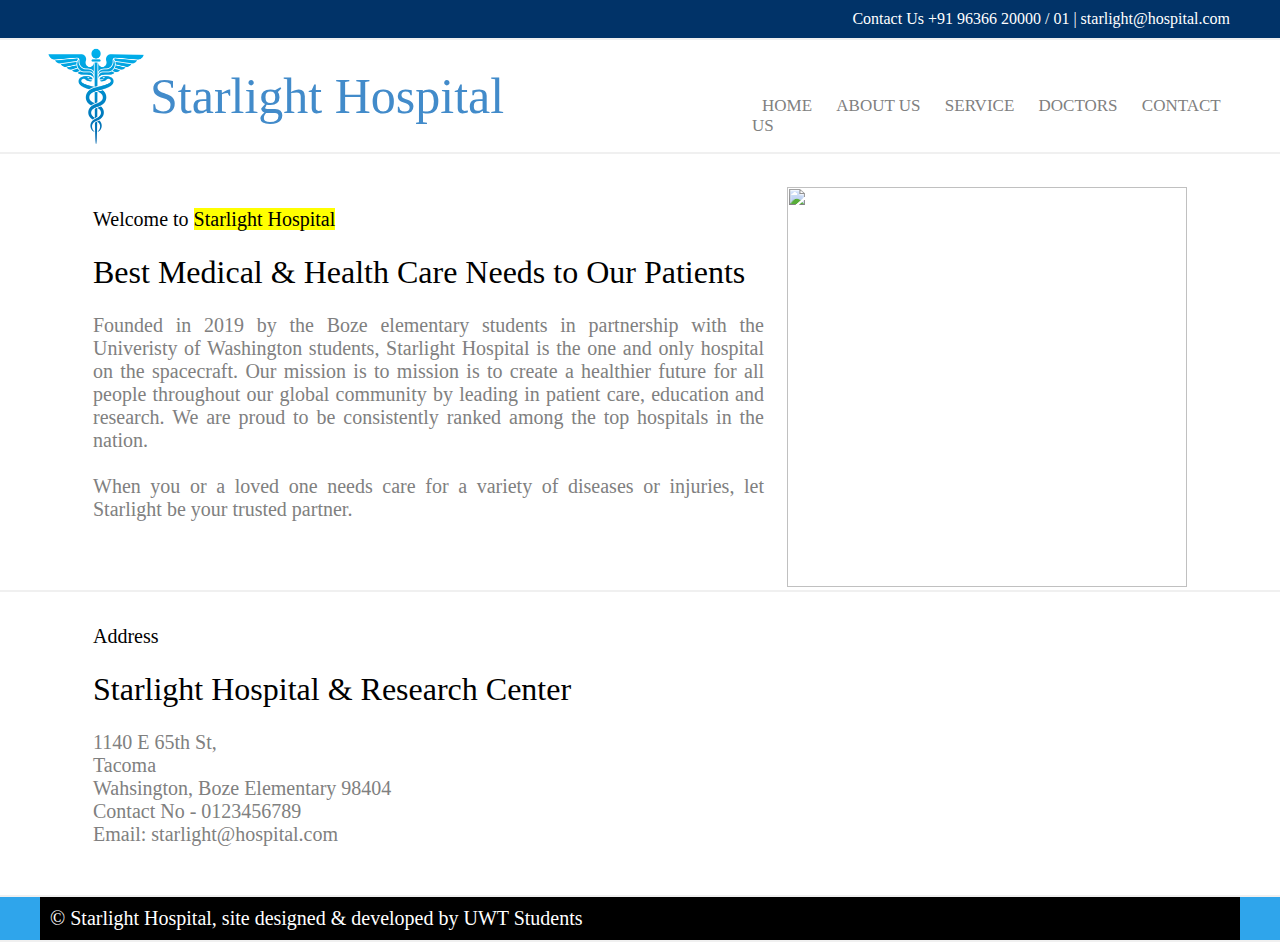
==== BozeAspNetFinal/Views/Agencies/about.html @ d23b61f4 "Initial commit." ====
<html>
<head>
	<title> Starlight Hospital </title>
	
	<link href="../../Content/hospital_style.css" type="text/css" rel="stylesheet">
	
</head>
<body>
	
	<div class="top">
		<div>
		 Contact Us +91 96366 20000 / 01 | starlight@hospital.com 
		</div>
	</div>
		<article class="logo">
		<div>
			<table>
				<tr>
					<td><img src ="../../Assets/Images/logo.png" alt="logo" /></td>
					<td id= "titlestar" style="font-family:calibri;"> Starlight Hospital </td>
					<td id="logolist" > <br> <br>
							<a href="index.html">HOME</a> 
							<a href="about.html">ABOUT US</a>  
							<a href="service.html">SERVICE</a>
							<a href="doctor.html">DOCTORS</a> 
							<a href="contact.html">CONTACT US</a>
					</td>
				</tr>
			</table>
		</div>
	</article>
	
	
	
	<div class="bottom">
		<div>
			<table border="0">
				<tr>
					<td width="700px">
						<font color="#000"> Welcome to <mark>Starlight Hospital</mark> </font> <br> <br>

					<font color="#000" size="6px"> Best Medical & Health Care Needs to Our Patients </font> <br> <br>

Founded in 2019 by the Boze elementary students in partnership with the Univeristy of Washington students, Starlight Hospital is the one and only hospital on the spacecraft. Our mission is to mission is to create a healthier future for all people throughout our global community by leading in patient care, education and research. We are proud to be consistently ranked among the top  hospitals in the nation. <br><br>

 When you or a loved one needs care for a variety of diseases or injuries, let Starlight be your trusted partner.<br><br>

<br>
 </td>
					
					
					<td style="padding-left:20px;"> <img src="img/about.jpg" width="400px"></td>
				</tr>
			
				
			</table>
		</div>
	</div>
	
	<div class="bottom">
		<div>
			<table border="0">
				<tr>
					<td width="700px">
						<font color="#000">Address </font> <br> <br>

					<font color="#000" size="6px"> Starlight Hospital & Research Center</font> <br> <br>

1140 E 65th St,<br>
Tacoma<br> Wahsington, Boze Elementary 98404 <br> Contact No - 0123456789 <br> Email: starlight@hospital.com<br><br>


<br>
 </td>
					
					
					<td style="padding-left:20px;"> </td>
				</tr>
			
				
			</table>
		</div>
	</div>
	
	
	<div class="nav_down">
		<div>
		 &copy; Starlight Hospital, site designed & developed by UWT Students
		</div>
	</div>
</body>
</html>
---- BozeAspNetFinal/Content/hospital_style.css ----
*{
	margin:auto;
	padding:auto;
}
.top{
	width:100%;
	background-color:#013368 !important;
	border-bottom:2px solid #f0f0f0;
}
.top div{
	width:1200px;
	color:#fff;
	background-color:#013368 !important;
	font-family:calibri;
	padding:10px;
	text-align:right;
}

.logo{
	width:100%;
	background-color:;
	border-bottom:2px solid #f0f0f0;
}
.logo div{
	width:1200px;
	background-color:;
	font-family:calibri;
	padding:3px;
	text-align:left;
}
#titlestar{
	width:600px;
	color:#428bca;
	font-size: 50px;
}
#logolist{
	font-size:17px;
}
.logo div table a{
	padding:10px;
	text-decoration:none;
	color:gray;
}
.logo div table a:hover{
	color:#428bca;
	border-bottom:2px solid gray;
}
.logo img{
	float:left;
	width: 100px;
	height: 100px;
}

.middle{
	width:100%;
	border-bottom:2px solid #f0f0f0;
}
.middle div{
	width:1200px;
	height:400px;
	font-family:calibri;
}
.middle div p{
	width:1000px;
	font-weight:bold;
	height:300px;
	color:#fff;
	opacity:0.2;
	font-size:50px;
	background-color:#000;
}

.bottom{
	width:100%;
	background-color:;
	border-bottom:2px solid #f0f0f0;
}
.bottom div{
	width:1200px;
	color:dimgray;
	background-color:;
	font-family:calibri;
	font-size:20px;
	
}
.bottom div table{
	padding-top:30px;
	width:1100px;
	text-align:justify;
	color:gray;
	font-size:20px;
}

.bottom_up{
	
	width:100%;
	background-color:;

	
}
.bottom_up {
	padding-top:20px;
	width:1200px;
	text-align:right;
	background-color:;
	font-family:forte;
	font-size:30px;
	padding-bottom:20px;
	
	
	
}

.bottomtable{
	padding-top:20px;
	font-size:30px;
	width:1100px;
	background-color:;
	font-family:calibri;
	float:right;
	
	
}
#grad1 {
	height: 200px;
	background-color: #013368;
	background: linear-gradient(to right, #013368 0%, #33ccff 100%);
}
.values{
	font-size:35px;
	float:left;
	color: #000;
}
.paragraph{
	float:right;
	width:30%;
	
}
#newstitle{
	font-size:30px;
	color: #000
}
.paragraph1 {
	color:#000;
	
}
.paragraph2{
	border-bottom:2px solid #bbb;
	margin-top:-25px;
	
}



.picture1 {
  width: 30%;
  background-color: white;
  box-shadow: 0 4px 8px 0 rgba(0, 0, 0, 0.2), 0 6px 20px 0 rgba(0, 0, 0, 0.19);
  margin-bottom: 25px;
  float: left;
  clear:left;
}

.picture2 {
  width: 30%;
  background-color: white;
  box-shadow: 0 4px 8px 0 rgba(0, 0, 0, 0.2), 0 6px 20px 0 rgba(0, 0, 0, 0.19);
  margin-bottom: 25px;
  float: left;
  
}
.container {
  text-align: center;
  padding: 10px 20px;
}
	
input[type="text"]{
	padding:12px;
	width:250px;
}
select{
	padding:12px;
	width:250px;
}
textarea{
	padding:50px;
	width:550px;
}
button{
	width:550px;
	padding:10px;
	color:#fff;
	font-size:20px;
	background-color:#2FA5EB !important;
}
.middle-bottom{ 
	font-family: calibri;
	font-size: 30px;
	background-color:;
	
}
.info{
	font-family: calibri;
	font-size: 20px;
	
}
.nav_down{
	width:100%;
	background-color:#2FA5EB !important;
	border-bottom:2px solid #f0f0f0;
	clear:both;
}
.nav_down div{
	width:1200px;
	color:#fff;
	background-color:#000;
	font-family:calibri;
	padding:10px;
	text-align:left;
	clear:both;
	font-size: 20px;
}
* {box-sizing:border-box}

/* Slideshow container */
.slideshow-container {
  max-width: 1200px;
  position: relative;
  margin: auto;
}

/* Hide the images by default */
.mySlides {
  display: none;
}
.smalltext{
	font-size: 40px;
	padding:5px;
	
}
.smalltext2{
	font-size: 33px;
}
/* Next & previous buttons */
.prev, .next {
  cursor: pointer;
  position: absolute;
  top: 50%;
  width: auto;
  margin-top: -22px;
  padding: 16px;
  color: white;
  font-weight: bold;
  font-size: 18px;
  transition: 0.6s ease;
  border-radius: 0 3px 3px 0;
  user-select: none;
}

/* Position the "next button" to the right */
.next {
  right: 0;
  border-radius: 3px 0 0 3px;
}

/* On hover, add a black background color with a little bit see-through */
.prev:hover, .next:hover {
  background-color: rgba(0,0,0,0.8);
}

/* Caption text */
.text {
  color: #fff;
  font-size: 50px;
  font-weight:bold;
  padding: 8px 12px;
  position: absolute;
  bottom: 1px;
  height:300px;
  width: 900px;
  text-align: center;
  opacity:0.3;
  background-color: #000;
  font-family: calibri;
}
/* Number text (1/3 etc) */
.numbertext {
  color: #f2f2f2;
  font-size: 12px;
  padding: 8px 12px;
  position: absolute;
  top: 0;
}

/* The dots/bullets/indicators */
.dot {
  cursor: pointer;
  height: 15px;
  width: 15px;
  margin: 0 2px;
  background-color: #bbb;
  border-radius: 50%;
  display: inline-block;
  transition: background-color 0.6s ease;
}

.active, .dot:hover {
  background-color: #717171;
}

/* Fading animation */
.fade {
  -webkit-animation-name: fade;
  -webkit-animation-duration: 1.5s;
  animation-name: fade;
  animation-duration: 1.5s;
}

@-webkit-keyframes fade {
  from {opacity: .4} 
  to {opacity: 1}
}

@keyframes fade {
  from {opacity: .4} 
  to {opacity: 1}
}

#myInput {
  background-image: url('/css/searchicon.png'); /* Add a search icon to input */
  background-position: 10px 12px; /* Position the search icon */
  background-repeat: no-repeat; /* Do not repeat the icon image */
  width: 30%; /* Full-width */
  font-size: 16px; /* Increase font-size */
  /*padding: 12px 20px 12px 40px; /* Add some padding */
  border: 1px solid #ddd; /* Add a grey border */
  margin-bottom: 12px; /* Add some space below the input */
  bottom:8px;
	left:450px;
	position:absolute;
}

#myTable {
  border-collapse: collapse; /* Collapse borders */
  width: 100%; /* Full-width */
  border: 1px solid #ddd; /* Add a grey border */
  font-size: 18px; /* Increase font-size */
}

#myTable th, #myTable td {
  text-align: left; /* Left-align text */
  padding: 12px; /* Add padding */
}

#myTable tr {
  /* Add a bottom border to all table rows */
  border-bottom: 1px solid #ddd; 
}

#myTable tr.header, #myTable tr:hover {
  /* Add a grey background color to the table header and on hover */
  background-color: #f1f1f1;
}
.doctor{
	text-align:center;
	
}
.background{
	height: 350px;
	width: 100%;
	
	
}
.layer{
	background-color: #3090C7;
	width:100%;
	height:364px;
	position: absolute;
	top: 50%;
	left:50%;
	transform: translate(-50%, -50%);
	opacity: 0.8;
	
}
.layer p{
	position: absolute;
	top: 50%;
	left:50%;
	transform: translate(-50%, -50%);
	color: white;
	font:calibri;
	
}
	
.border{
	border-bottom:solid #f0f0f0;
	display:inline;
	padding: 3px;
}
* {
  box-sizing: border-box;
}
/* Create three equal columns that floats next to each other */
.column {
  float: left;
  width: 33.33%;
  padding: 10px;
  height: 300px; /* Should be removed. Only for demonstration */
}

/* Clear floats after the columns */
.row:after {
  content: "";
  display: table;
  clear: both;
}
/* Create three equal columns that floats next to each other */
.column1 {
  float: left;
  width: 33.33%;
  padding: 10px;
  height: 500px;
  border-radius:25px;
  
  
}
.column2 { 
 float: left;
  width: 33.33%;
  padding: 10px;
  height: 500px;
  border-radius:25px;
}
.column3 {
 float: left;
  width: 33.33%;
  padding: 10px;
  height:500px;
  border-radius:25px;
}
* {
  box-sizing: border-box;
}
.appointment{
	float:right;
	padding:10px;
	padding-right: 220px;
}
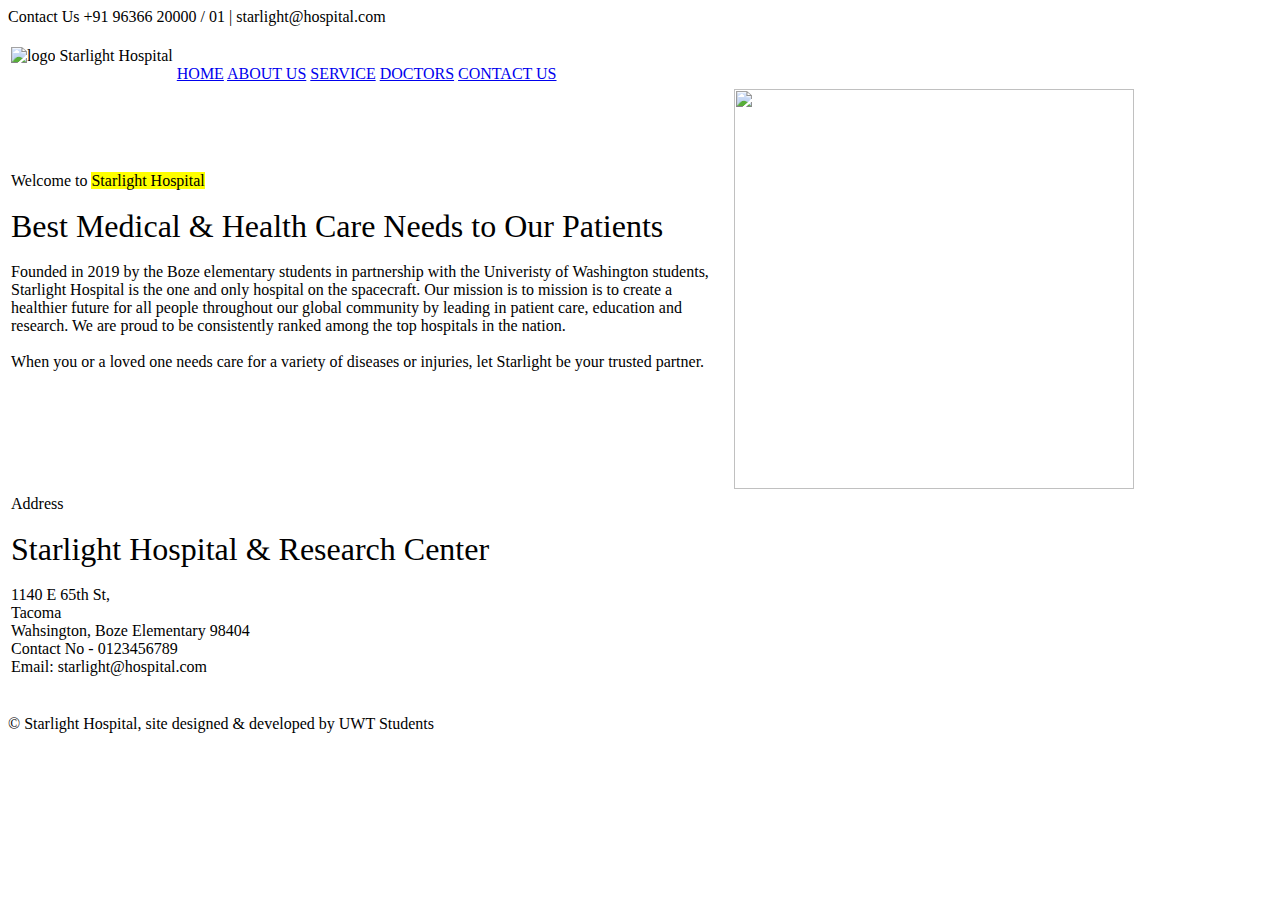
==== commit ccf5d807: "Made all paths to view files virtual." ====
--- a/BozeAspNetFinal/Views/Agencies/about.html
+++ b/BozeAspNetFinal/Views/Agencies/about.html
@@ -2,7 +2,7 @@
 <head>
 	<title> Starlight Hospital </title>
 	
-	<link href="../../Content/hospital_style.css" type="text/css" rel="stylesheet">
+	<link href="D:/home/site/wwwroot/Content/hospital_style.css" type="text/css" rel="stylesheet">
 	
 </head>
 <body>
@@ -16,7 +16,7 @@
 		<div>
 			<table>
 				<tr>
-					<td><img src ="../../Assets/Images/logo.png" alt="logo" /></td>
+					<td><img src ="D:/home/site/wwwroot/Assets/Images/logo.png" alt="logo" /></td>
 					<td id= "titlestar" style="font-family:calibri;"> Starlight Hospital </td>
 					<td id="logolist" > <br> <br>
 							<a href="index.html">HOME</a> 
@@ -49,7 +49,7 @@
  </td>
 					
 					
-					<td style="padding-left:20px;"> <img src="img/about.jpg" width="400px"></td>
+					<td style="padding-left:20px;"> <img src="D:/home/site/wwwroot/Assets/Images/about.jpg" width="400px"></td>
 				</tr>
 			
 				
